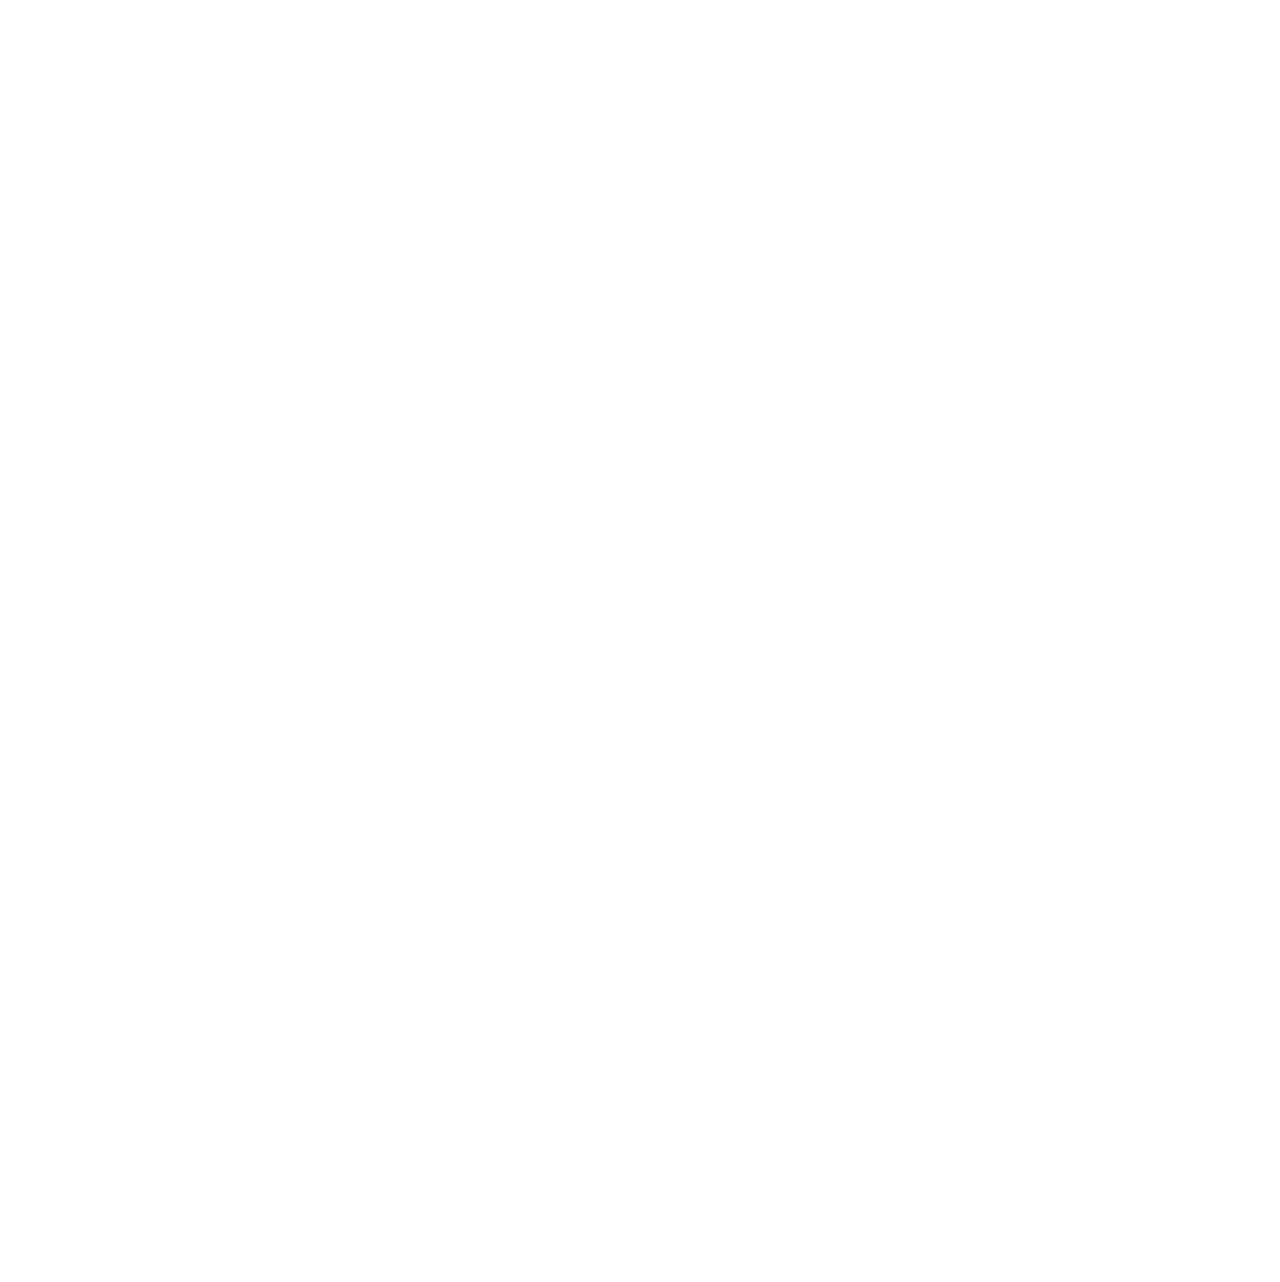
==== index.html @ 2794d04a "error de tipeo" ====
<!DOCTYPE html>
<html lang="en">
<head>
    <meta charset="UTF-8">
    <meta name="viewport" content="width=device-width, initial-scale=1.0">
    <title>Horario de Atención - Mineral Bank</title>
    <link rel="stylesheet" href="style.css"> <!-- Enlace al archivo CSS -->
</head>
<body>
    <header>
        <h1 style="color:rgb(0, 0, 0);">MINERAL MARKET</h1>
        <nav>
            <a href="index.html">Mercado</a>
            <span class="separator">|</span>
            <a href="ubicacion.html">Ubicación</a>
            <span class="separator">|</span>
            <a href="contacto.html">Contacto</a>
            <span class="separator">|</span>
            <a href="horario.html">Horario de Atención</a>
        </nav>
    </header>

    <section>
        
        <h2>Últimos Precios de Metales</h2>
        <table border="1" cellspacing="0" cellpadding="8">
            <tr>
                <th>Metales</th>
                <th>Precios Diarios (22-04-2024)</th>
                <th>Precios Diarios (23-04-2024)</th>
                <th>Precios Mensuales (Febrero)</th>
                <th>Precios Mensuales (Marzo)</th>
            </tr>
            <tr>
                <td>Cobre (¢US$/lb)</td>
                <td>445.178</td>
                <td>435.403</td>
                <td>376.969</td>
                <td>393.520</td>
            </tr>
            <tr>
                <td>Niquel (US$/lb)</td>
                <td>8.625</td>
                <td>8.521</td>
                <td>7.397</td>
                <td>7.907</td>
            </tr>
            <tr>
                <td>Estaño (US$/lb)</td>
                <td>15.989</td>
                <td>14.787</td>
                <td>11.864</td>
                <td>12.449</td>
            </tr>
            <tr>
                <td>Zinc (¢US$/lb)</td>
                <td>126.666</td>
                <td>124.511</td>
                <td>107.250</td>
                <td>111.693</td>
            </tr>
            <tr>
                <td>Plomo (¢US$/lb)</td>
                <td>97.432</td>
                <td>95.753</td>
                <td>94.539</td>
                <td>93.300</td>
            </tr>
            <tr>
                <td>Aluminio (¢US$/lb)</td>
                <td>120.383</td>
                <td>117.254</td>
                <td>98.999</td>
                <td>93.300</td>
            </tr>
            <tr>
                <td>Oro (US$/Oz)</td>
                <td>2361.450</td>
                <td>2298.150</td>
                <td>2025.660</td>
                <td>2158.458</td>
            </tr>
            <tr>
                <td>Plata (US$/Oz)</td>
                <td>27.735</td>
                <td>26.915</td>
                <td>22.685</td>
                <td>24.447</td>
            </tr>
        </table>
    </section>

    <footer>
        <p>&copy; 2024 Mineral Market - Todos los derechos reservados</p>
    </footer>
</body>
</html>
---- style.css ----
/* Estilos para el cuerpo de la página */
body {
    text-align: center;
    font-family: Arial, sans-serif;
    color: #000000;
    padding: 20px;
    background-size: cover; /* Ajustar el tamaño de la imagen de fondo */
    background-position: below;
    opacity: 0; /* Establecer opacidad inicial a 0 */
    animation: fadeIn 2s ease forwards; /* Aplicar animación de fadeIn */
    min-height: 100vh;
    display: flex;
    flex-direction: column;
}

/* Estilo para el encabezado (header) con imagen de fondo */
header {
    background-image: url('imagenes/primera\ \ tapa-02\ \(2\).jpg'); /* Ruta de la imagen de fondo */
    background-size: cover; /* Ajustar el tamaño de la imagen de fondo */
    background-position: center; /* Posicionar la imagen de fondo en el centro */
    height: 400px; /* Altura del encabezado */
    display: flex;
    justify-content: center;
    align-items: center;
    flex-direction: column;
    color: #fff; /* Color del texto en el encabezado */
    text-align: center;
    font-family: Arial, sans-serif;
    padding: 100px;
}

/* Estilo para el título h1 dentro del encabezado */
header h1 {
    margin-bottom: 450px; /* Margen inferior para separar del siguiente elemento */
}

/* Estilo para la sección que contiene la tabla */
section {
    margin: 0 auto; /* Centrar horizontalmente la sección */
    max-width: 800px; /* Ancho máximo de la sección */
    margin-bottom: 80px; /* Agregar margen inferior para separar del pie de página */
}

/* Estilos para la tabla */
table {
    width: 100%; /* Ancho completo de la tabla */
    border-collapse: collapse; /* Colapsar los bordes de la tabla */
    margin-top: 20px; /* Espacio superior */
}

/* Estilos para las celdas de la tabla */
th, td {
    padding: 10px; /* Relleno interno */
    border: 1px solid #ccc; /* Borde */
}

/* Estilos para los enlaces en el menú de navegación */
nav a {
    text-decoration: none;
    color: rgb(0, 0, 0); /* Color del texto */
    padding: 10px; /* Aumentar el relleno para hacer los enlaces más grandes */
    font-size: 20px; /* Aumentar el tamaño del texto */
    margin: 0 10px; /* Agregar margen horizontal */
    position: relative; /* Posición relativa para permitir la superposición */
}

nav a::after {
    content: ''; /* Contenido generado */
    position: absolute;
    bottom: 0;
    left: 0;
    width: 100%;
    height: 2px; /* Grosor de la línea */
    background-color: transparent; /* Color inicial transparente */
    transition: background-color 0.3s ease; /* Transición del color */
}

nav a:hover::after {
    background-color: rgba(0, 0, 0, 0.6); /* Color celeste con opacidad del 60% */
}

/* Estilos para el pie de página (footer) */
footer {
    position: fixed;
    bottom: 0;
    left: 0;
    width: 100%;
    background-color: #333;
    color: #ffffff;
    text-align: center;
    padding: 8px 0; /* Aumentar el espacio interno superior e inferior */
    display: flex;
    justify-content: center;
    align-items: center;
    border-top: 2px solid black; /* Borde superior negro */
}

/* Estilos para el cuerpo de la página */
body {
    text-align: center;
    font-family: Arial, sans-serif;
    color: #000000;
    padding: 20px;
    background-size: cover; /* Ajustar el tamaño de la imagen de fondo */
    background-position: below;
    opacity: 0; /* Establecer opacidad inicial a 0 */
    animation: fadeIn 0.5s ease forwards; /* Aplicar animación de fadeIn al cargar la página */
    min-height: 100vh;
    display: flex;
    flex-direction: column;
}

/* Animación de fadeIn */
@keyframes fadeIn {
    0% {
        opacity: 10; /* Inicio de la animación con opacidad 0 */
    }
    100% {
        opacity: 1; /* Final de la animación con opacidad 1 */
    }
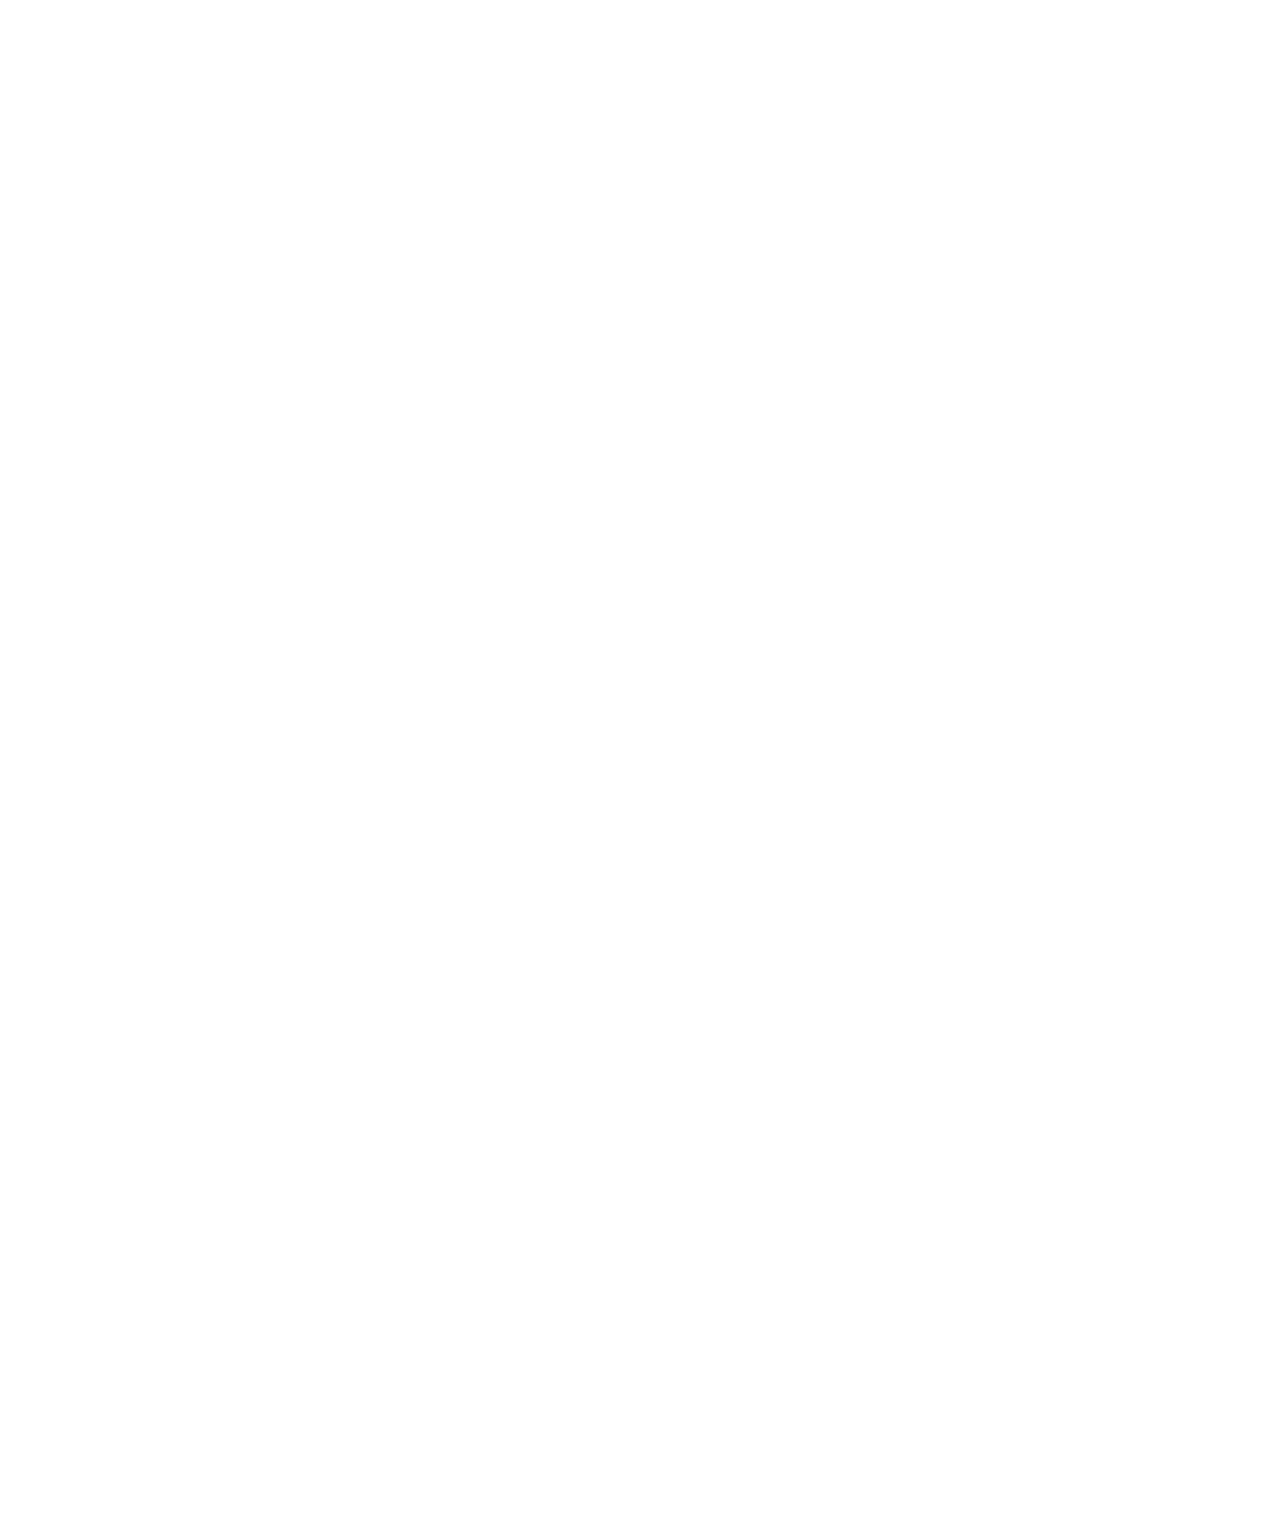
==== commit 50b4d452: "modigique el css, js, chat y agregue el foro" ====
--- a/index.html
+++ b/index.html
@@ -1,11 +1,40 @@
 <!DOCTYPE html>
-<html lang="en">
+<html lang="es">
 <head>
     <meta charset="UTF-8">
     <meta name="viewport" content="width=device-width, initial-scale=1.0">
-    <title>Horario de Atención - Mineral Bank</title>
+    <title>MINERAL BANK - mercado</title>
     <link rel="stylesheet" href="style.css"> <!-- Enlace al archivo CSS -->
+    <style>
+        /* Estilo para el botón de asistencia online */
+        .boton-asistencia {
+            position: fixed;
+            bottom: 50%;
+            right: 20px;
+            width: 50px;
+            height: 50px;
+            border: none;
+            background: url(imagenes/asistente.png) no-repeat center center;
+            background-size: cover;
+            border-radius: 50%;
+            cursor: pointer;
+            z-index: 9999;
+        }
+
+        /* Estilo para el cuadro de chat */
+        .cuadro-chat {
+            position: fixed;
+            bottom: 20px;
+            right: 20px;
+            background-color: #fff;
+            border: 1px solid #ccc;
+            padding: 20px;
+            display: none; 
+            z-index: 998;
+        }
+    </style>
 </head>
+
 <body>
     <header>
         <h1 style="color:rgb(0, 0, 0);">MINERAL MARKET</h1>
@@ -89,9 +118,39 @@
             </tr>
         </table>
     </section>
-
+    <section>
+        <h2>FORO</h2>
+        <!-- Aquí puedes colocar el código del chat en línea -->
+        <div id="chat-container">
+            <div id="chat-messages">
+                <!-- Aquí se mostrarán los mensajes del chat -->
+            </div>
+            <form id="chat-form">
+                
+                <input type="text" id="message-input" placeholder="Escribe tu mensaje...">
+                <button type="submit">Enviar</button>
+                
+            </form>
+        </div>
+    </section>
+    
     <footer>
         <p>&copy; 2024 Mineral Market - Todos los derechos reservados</p>
     </footer>
+
+    <!-- Botón de asistencia online -->
+    <button class="boton-asistencia" id="boton-asistencia"></button>
+
+    <!-- Cuadro de chat -->
+    <div class="cuadro-chat" id="cuadro-chat">
+        <h3>Asistencia en línea</h3>
+        <form id="formulario-chat">
+            <input type="text" id="pregunta" placeholder="Haz una pregunta...">
+            <button type="submit">Enviar</button>
+        </form>
+    </div>
+
+    <!-- Script de JavaScript -->
+    <script src="script.js"></script>
 </body>
 </html>
--- a/style.css
+++ b/style.css
@@ -2,9 +2,9 @@
 body {
     text-align: center;
     font-family: Arial, sans-serif;
-    color: #000000;
+    color: #13b2dfcb;
     padding: 20px;
-    background-size: cover; /* Ajustar el tamaño de la imagen de fondo */
+    background-size: cover; 
     background-position: below;
     opacity: 0; /* Establecer opacidad inicial a 0 */
     animation: fadeIn 2s ease forwards; /* Aplicar animación de fadeIn */
@@ -15,9 +15,9 @@
 
 /* Estilo para el encabezado (header) con imagen de fondo */
 header {
-    background-image: url('imagenes/primera\ \ tapa-02\ \(2\).jpg'); /* Ruta de la imagen de fondo */
-    background-size: cover; /* Ajustar el tamaño de la imagen de fondo */
-    background-position: center; /* Posicionar la imagen de fondo en el centro */
+    background-image: url('imagenes/primera\ \ tapa-02\ \(2\).jpg'); 
+    background-size: cover; 
+    background-position: center; 
     height: 400px; /* Altura del encabezado */
     display: flex;
     justify-content: center;
@@ -29,39 +29,83 @@
     padding: 100px;
 }
 
-/* Estilo para el título h1 dentro del encabezado */
 header h1 {
-    margin-bottom: 450px; /* Margen inferior para separar del siguiente elemento */
-}
-
-/* Estilo para la sección que contiene la tabla */
+    margin-bottom: 450px; 
+}
+
+/* Estilos adicionales para el botón de asistencia online */
+.boton-asistencia {
+    position: fixed; /* Posición fija para que el botón esté siempre visible */
+    bottom: 20px; /* Distancia desde la parte inferior */
+    right: 20px; /* Distancia desde el lado derecho */
+    background-color: #0d63be; 
+    color: #ffffff; /* Color del texto blanco */
+    font-size: 16px; 
+    padding: 10px 20px; /* Relleno interno del botón */
+    border: none; /* Elimina el borde del botón */
+    border-radius: 50%; /* Borde redondeado para que sea circular */
+    box-shadow: 0 2px 4px rgba(0, 0, 0, 0.1); /* Sombra suave */
+    transition: background-color 0.3s ease; /* Transición suave para el cambio de color de fondo */
+    z-index: 9999; /* Asegura que el botón esté sobre otros elementos */
+}
+
+/* Cambio de color de fondo al pasar el cursor sobre el botón */
+.boton-asistencia:hover {
+    background-color: #0056b3; 
+}
+
+/* Estilo de la tabla */
 section {
-    margin: 0 auto; /* Centrar horizontalmente la sección */
-    max-width: 800px; /* Ancho máximo de la sección */
-    margin-bottom: 80px; /* Agregar margen inferior para separar del pie de página */
+    margin: 0 auto; 
+    max-width: 800px; 
+    margin-bottom: 80px; 
 }
 
 /* Estilos para la tabla */
 table {
-    width: 100%; /* Ancho completo de la tabla */
-    border-collapse: collapse; /* Colapsar los bordes de la tabla */
-    margin-top: 20px; /* Espacio superior */
+    width: 100%;
+    border-collapse: collapse;
+    margin-top: 20px; /* Ajuste el margen superior de la tabla */
 }
 
 /* Estilos para las celdas de la tabla */
 th, td {
-    padding: 10px; /* Relleno interno */
-    border: 1px solid #ccc; /* Borde */
+    padding: 12px;
+    text-align: left;
+    border-bottom: 1px solid #ddd; /* Línea inferior para cada fila */
+}
+
+/* Estilos para la primera fila (encabezado) de la tabla */
+th {
+    background-color: #007bff; /* Color de fondo para el encabezado */
+    color: #fff; /* Color de texto para el encabezado */
+}
+
+/* Estilos para las filas impares de la tabla */
+tr:nth-child(odd) {
+    background-color: #f2f2f2; /* Color de fondo para las filas impares */
+}
+
+/* Estilos para las filas pares de la tabla */
+tr:nth-child(even) {
+    background-color: #fff; /* Color de fondo para las filas pares */
+}
+
+/* Estilos para la tabla en dispositivos móviles */
+@media screen and (max-width: 600px) {
+    th, td {
+        padding: 8px; /* Reduzca el padding en dispositivos móviles */
+    }
 }
 
 /* Estilos para los enlaces en el menú de navegación */
 nav a {
     text-decoration: none;
     color: rgb(0, 0, 0); /* Color del texto */
-    padding: 10px; /* Aumentar el relleno para hacer los enlaces más grandes */
-    font-size: 20px; /* Aumentar el tamaño del texto */
-    margin: 0 10px; /* Agregar margen horizontal */
-    position: relative; /* Posición relativa para permitir la superposición */
+    padding: 10px; 
+    font-size: 20px; 
+    margin: 0 10px;
+    position: relative; 
 }
 
 nav a::after {
@@ -104,17 +148,54 @@
     background-size: cover; /* Ajustar el tamaño de la imagen de fondo */
     background-position: below;
     opacity: 0; /* Establecer opacidad inicial a 0 */
-    animation: fadeIn 0.5s ease forwards; /* Aplicar animación de fadeIn al cargar la página */
+    animation: fadeIn 0.5s ease forwards; /*  animación de fadeIn al cargar la página */
     min-height: 100vh;
     display: flex;
     flex-direction: column;
+}
+#chat-container {
+    border: 1px solid #ccc;
+    border-radius: 5px;
+    padding: 10px;
+    max-width: 400px;
+    margin: 0 auto;
+}
+
+#chat-messages {
+    max-height: 200px;
+    overflow-y: auto;
+    border-bottom: 1px solid #ccc;
+}
+
+#chat-form {
+    display: flex;
+}
+
+#message-input {
+    flex: 1;
+    padding: 5px;
+    margin-right: 5px;
+}
+
+#chat-form button {
+    padding: 5px 10px;
+    background-color: #007bff;
+    color: #fff;
+    border: none;
+    border-radius: 3px;
+    cursor: pointer;
+}
+
+#chat-form button:hover {
+    background-color: #0056b3;
 }
 
 /* Animación de fadeIn */
 @keyframes fadeIn {
     0% {
-        opacity: 10; /* Inicio de la animación con opacidad 0 */
+        opacity: 10; 
     }
     100% {
-        opacity: 1; /* Final de la animación con opacidad 1 */
-    }+        opacity: 1; 
+    }
+}
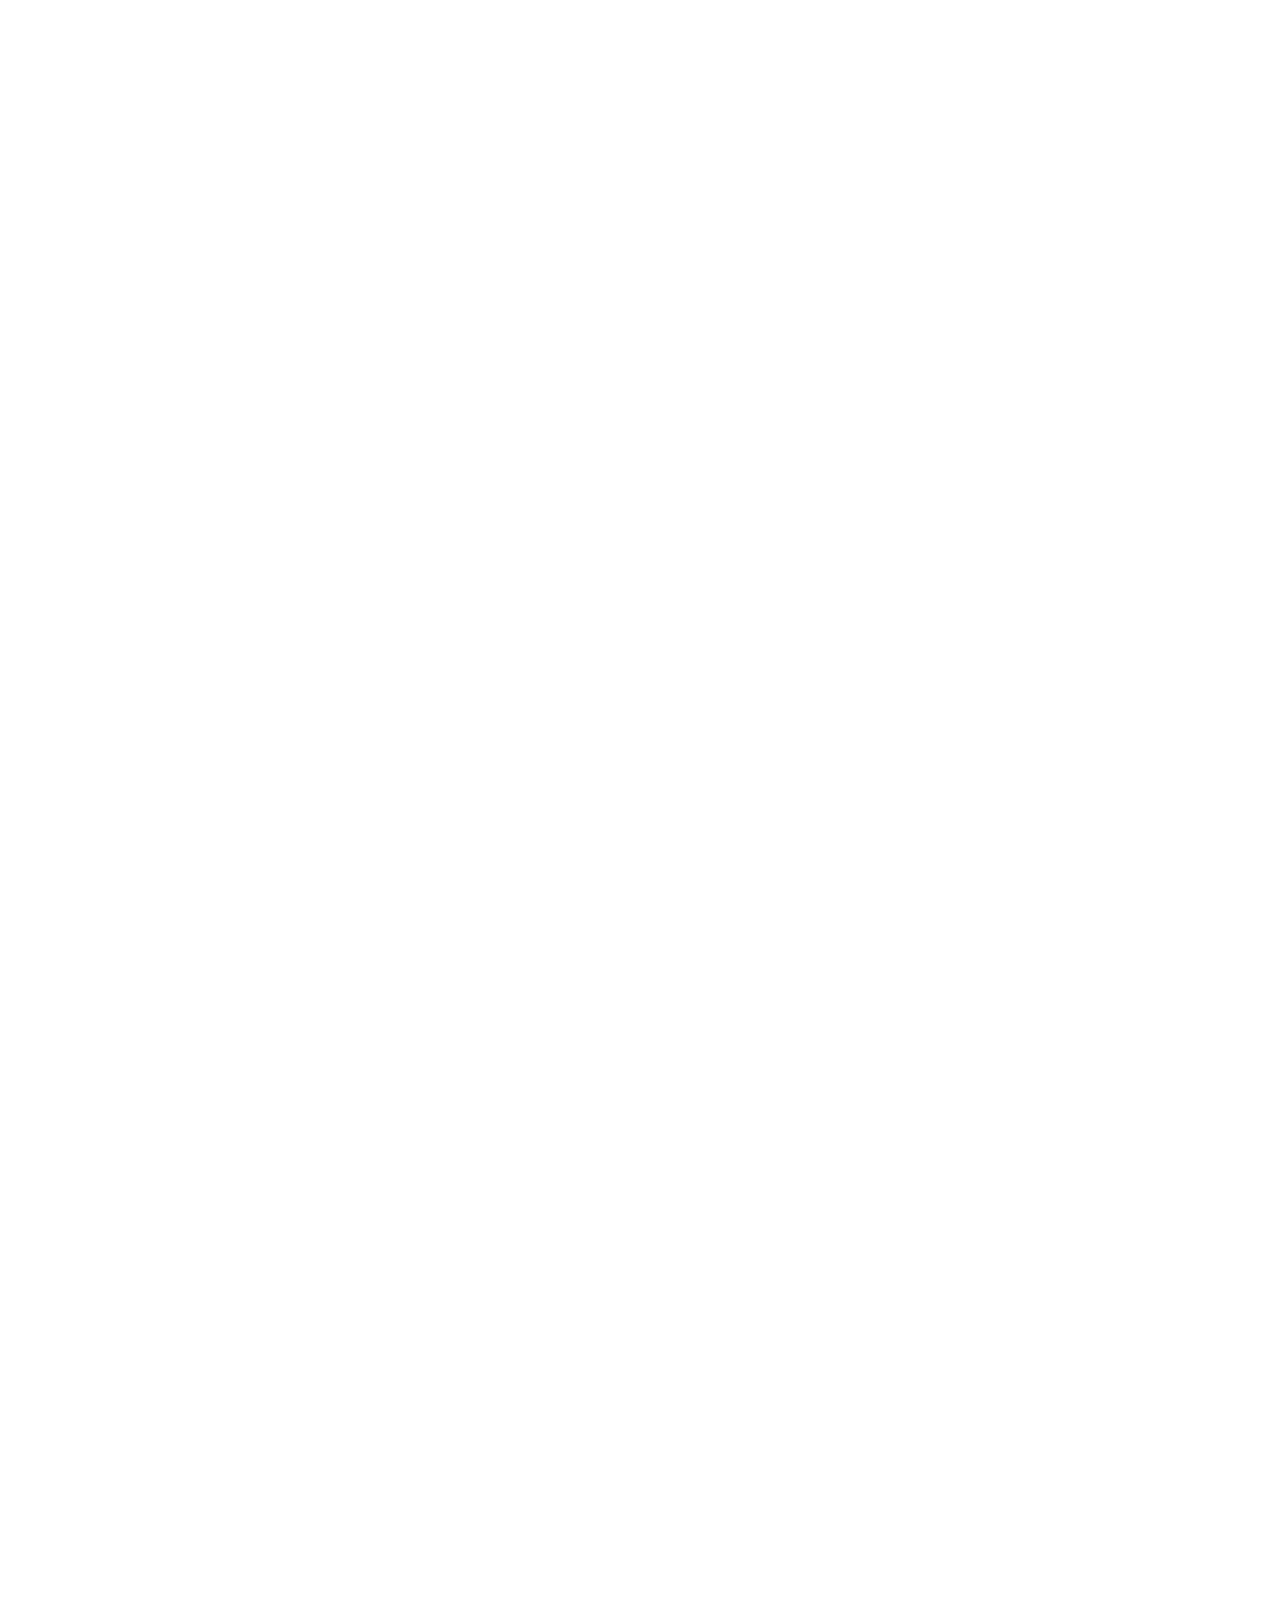
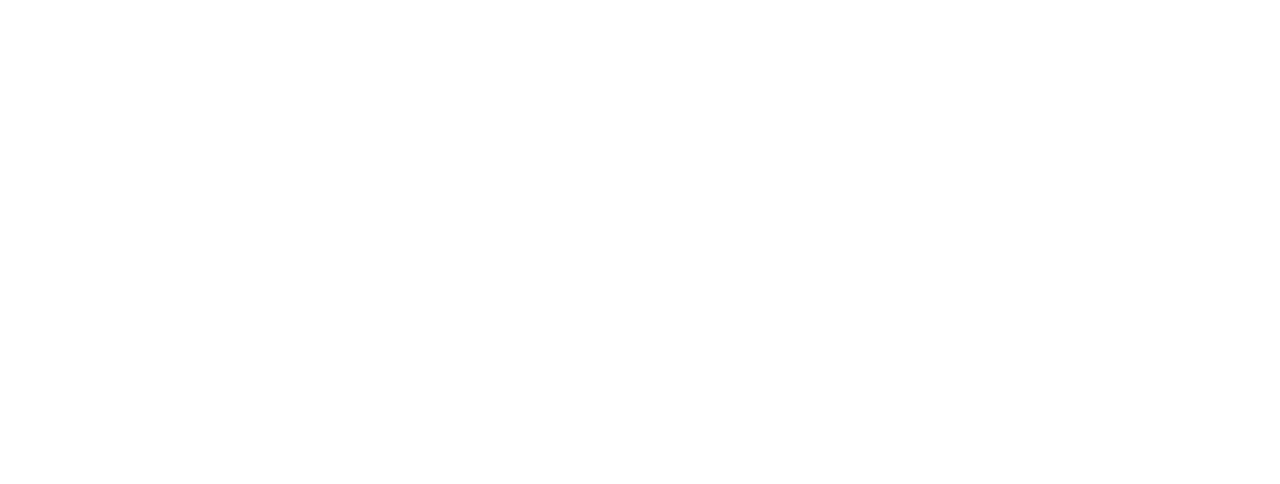
==== commit 9b01ecd4: "videos" ====
--- a/index.html
+++ b/index.html
@@ -6,31 +6,21 @@
     <title>MINERAL BANK - mercado</title>
     <link rel="stylesheet" href="style.css"> <!-- Enlace al archivo CSS -->
     <style>
-        /* Estilo para el botón de asistencia online */
-        .boton-asistencia {
-            position: fixed;
-            bottom: 50%;
-            right: 20px;
-            width: 50px;
-            height: 50px;
-            border: none;
-            background: url(imagenes/asistente.png) no-repeat center center;
-            background-size: cover;
-            border-radius: 50%;
-            cursor: pointer;
-            z-index: 9999;
+        /* Estilo para el contenedor del video */
+        .video-container {
+            float: left; /* Alinear el contenedor del video a la izquierda */
+            margin-right: 20px; /* Dar un margen a la derecha */
+            border: 2px solid #ccc; /* Añadir un borde alrededor del video */
+            padding: 10px; /* Añadir un espacio interno alrededor del video */
+            height: 500px; /* Altura del contenedor del video */
         }
 
-        /* Estilo para el cuadro de chat */
-        .cuadro-chat {
-            position: fixed;
-            bottom: 20px;
-            right: 20px;
-            background-color: #fff;
-            border: 1px solid #ccc;
-            padding: 20px;
-            display: none; 
-            z-index: 998;
+        /* Estilo para el foro */
+        .foro-container {
+            float: left; /* Alinear el contenedor del foro a la izquierda */
+            margin-right: 20px; /* Dar un margen a la derecha */
+            border: 2px solid #ccc; /* Añadir un borde alrededor del foro */
+            padding: 10px; /* Añadir un espacio interno alrededor del foro */
         }
     </style>
 </head>
@@ -50,7 +40,6 @@
     </header>
 
     <section>
-        
         <h2>Últimos Precios de Metales</h2>
         <table border="1" cellspacing="0" cellpadding="8">
             <tr>
@@ -118,12 +107,19 @@
             </tr>
         </table>
     </section>
-    <section>
+
+    <!-- Contenedor del video -->
+    <div class="video-container">
+        <iframe src="https://www.youtube.com/embed/CatEXzcy3Uk" frameborder="0" allow="accelerometer; autoplay; encrypted-media; gyroscope; picture-in-picture" allowfullscreen></iframe>
+    </div>
+
+    <!-- Contenedor del foro -->
+    <div class="foro-container">
         <h2>FORO</h2>
-        <!-- Aquí puedes colocar el código del chat en línea -->
+        <!-- codigo del chat en línea -->
         <div id="chat-container">
             <div id="chat-messages">
-                <!-- Aquí se mostrarán los mensajes del chat -->
+                <!-- los mensajes del chat -->
             </div>
             <form id="chat-form">
                 
@@ -132,8 +128,10 @@
                 
             </form>
         </div>
-    </section>
-    
+    </div>
+
+    <!-- Resto del código HTML -->
+
     <footer>
         <p>&copy; 2024 Mineral Market - Todos los derechos reservados</p>
     </footer>
--- a/style.css
+++ b/style.css
@@ -35,18 +35,18 @@
 
 /* Estilos adicionales para el botón de asistencia online */
 .boton-asistencia {
-    position: fixed; /* Posición fija para que el botón esté siempre visible */
-    bottom: 20px; /* Distancia desde la parte inferior */
-    right: 20px; /* Distancia desde el lado derecho */
+    position: fixed; /
+    bottom: 20px; 
+    right: 20px; 
     background-color: #0d63be; 
-    color: #ffffff; /* Color del texto blanco */
+    color: #ffffff; 
     font-size: 16px; 
-    padding: 10px 20px; /* Relleno interno del botón */
-    border: none; /* Elimina el borde del botón */
-    border-radius: 50%; /* Borde redondeado para que sea circular */
-    box-shadow: 0 2px 4px rgba(0, 0, 0, 0.1); /* Sombra suave */
-    transition: background-color 0.3s ease; /* Transición suave para el cambio de color de fondo */
-    z-index: 9999; /* Asegura que el botón esté sobre otros elementos */
+    padding: 10px 20px; 
+    border: none; 
+    border-radius: 50%;
+    box-shadow: 0 2px 4px rgba(0, 0, 0, 0.1); 
+    transition: background-color 0.3s ease; 
+    z-index: 9999; 
 }
 
 /* Cambio de color de fondo al pasar el cursor sobre el botón */
@@ -78,17 +78,17 @@
 /* Estilos para la primera fila (encabezado) de la tabla */
 th {
     background-color: #007bff; /* Color de fondo para el encabezado */
-    color: #fff; /* Color de texto para el encabezado */
+    color: #fff; 
 }
 
 /* Estilos para las filas impares de la tabla */
 tr:nth-child(odd) {
-    background-color: #f2f2f2; /* Color de fondo para las filas impares */
+    background-color: #f2f2f2; 
 }
 
 /* Estilos para las filas pares de la tabla */
 tr:nth-child(even) {
-    background-color: #fff; /* Color de fondo para las filas pares */
+    background-color: #fff; 
 }
 
 /* Estilos para la tabla en dispositivos móviles */
@@ -101,7 +101,7 @@
 /* Estilos para los enlaces en el menú de navegación */
 nav a {
     text-decoration: none;
-    color: rgb(0, 0, 0); /* Color del texto */
+    color: rgb(0, 0, 0);
     padding: 10px; 
     font-size: 20px; 
     margin: 0 10px;
@@ -116,7 +116,7 @@
     width: 100%;
     height: 2px; /* Grosor de la línea */
     background-color: transparent; /* Color inicial transparente */
-    transition: background-color 0.3s ease; /* Transición del color */
+    transition: background-color 0.3s ease; 
 }
 
 nav a:hover::after {
@@ -145,11 +145,8 @@
     font-family: Arial, sans-serif;
     color: #000000;
     padding: 20px;
-    background-size: cover; /* Ajustar el tamaño de la imagen de fondo */
+    background-size: cover;
     background-position: below;
-    opacity: 0; /* Establecer opacidad inicial a 0 */
-    animation: fadeIn 0.5s ease forwards; /*  animación de fadeIn al cargar la página */
-    min-height: 100vh;
     display: flex;
     flex-direction: column;
 }
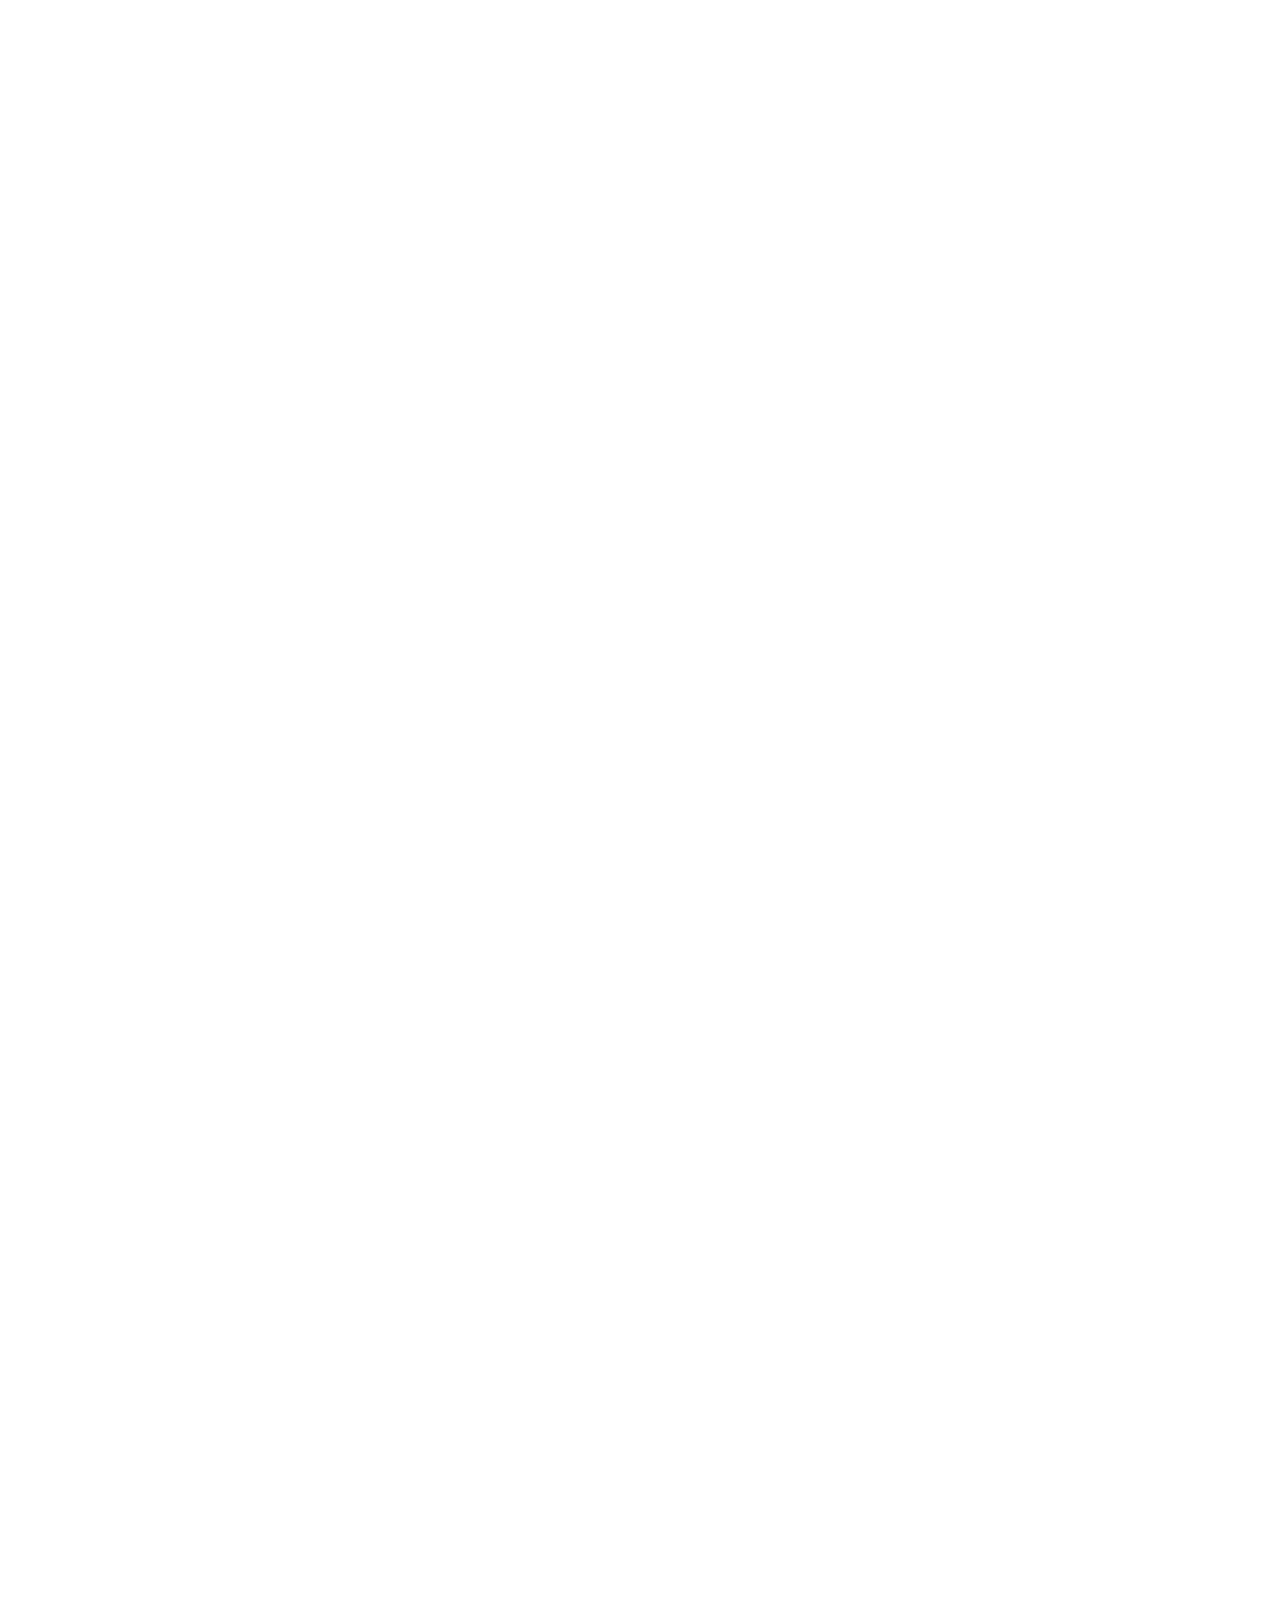
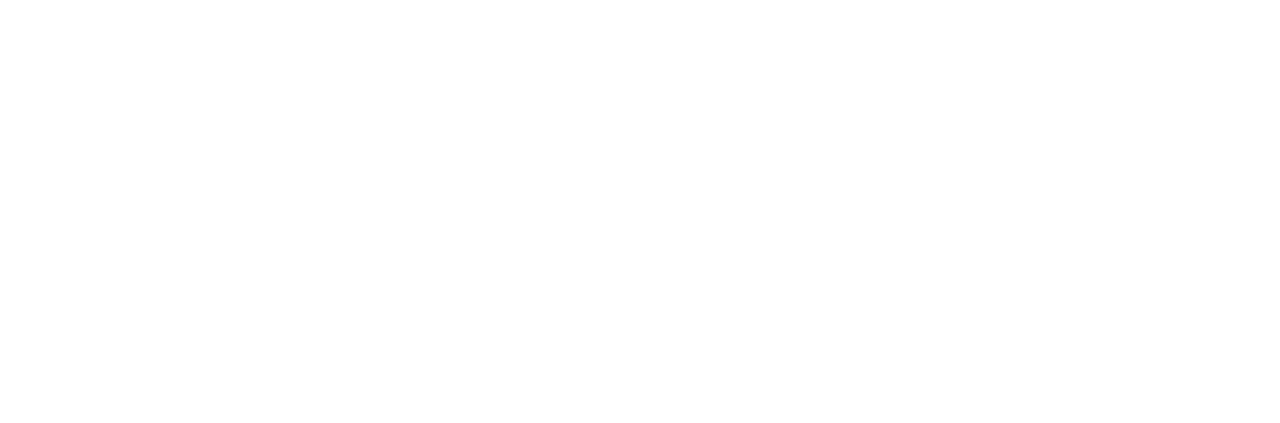
==== commit 63b198e4: "corregi el error de la vista" ====
--- a/index.html
+++ b/index.html
@@ -6,21 +6,45 @@
     <title>MINERAL BANK - mercado</title>
     <link rel="stylesheet" href="style.css"> <!-- Enlace al archivo CSS -->
     <style>
-        /* Estilo para el contenedor del video */
-        .video-container {
-            float: left; /* Alinear el contenedor del video a la izquierda */
-            margin-right: 20px; /* Dar un margen a la derecha */
-            border: 2px solid #ccc; /* Añadir un borde alrededor del video */
-            padding: 10px; /* Añadir un espacio interno alrededor del video */
-            height: 500px; /* Altura del contenedor del video */
+        /* Estilo para el botón de asistencia online */
+        .boton-asistencia {
+            position: fixed;
+            bottom: 50%;
+            right: 20px;
+            width: 50px;
+            height: 50px;
+            border: none;
+            background: url(imagenes/asistente.png) no-repeat center center;
+            background-size: cover;
+            border-radius: 50%;
+            cursor: pointer;
+            z-index: 9999;
         }
 
-        /* Estilo para el foro */
-        .foro-container {
-            float: left; /* Alinear el contenedor del foro a la izquierda */
-            margin-right: 20px; /* Dar un margen a la derecha */
-            border: 2px solid #ccc; /* Añadir un borde alrededor del foro */
-            padding: 10px; /* Añadir un espacio interno alrededor del foro */
+        /* Estilo para el cuadro de chat */
+        .cuadro-chat {
+            position: fixed;
+            bottom: 20px;
+            right: 20px;
+            background-color: #fff;
+            border: 1px solid #ccc;
+            padding: 20px;
+            display: none; 
+            z-index: 998;
+        }
+
+        /* Estilo para los videos */
+        .video-container {
+            margin-bottom: 20px;
+            display: inline-block;
+            width: 49%;
+            box-sizing: border-box;
+            padding: 0 5px;
+        }
+
+        .video-container iframe {
+            width: 100%;
+            height: 315px;
         }
     </style>
 </head>
@@ -108,13 +132,17 @@
         </table>
     </section>
 
-    <!-- Contenedor del video -->
-    <div class="video-container">
-        <iframe src="https://www.youtube.com/embed/CatEXzcy3Uk" frameborder="0" allow="accelerometer; autoplay; encrypted-media; gyroscope; picture-in-picture" allowfullscreen></iframe>
-    </div>
-
-    <!-- Contenedor del foro -->
-    <div class="foro-container">
+    <section>
+        <h2>Videos Informativos</h2>
+        <div class="video-container">
+            <iframe width="560" height="315" src="https://www.youtube.com/embed/CatEXzcy3Uk" frameborder="0" allow="accelerometer; autoplay; clipboard-write; encrypted-media; gyroscope; picture-in-picture" allowfullscreen></iframe>
+        </div>
+        <div class="video-container">
+            <iframe width="560" height="315" src="https://www.youtube.com/embed/b0rEXwDu1pk" frameborder="0" allow="accelerometer; autoplay; clipboard-write; encrypted-media; gyroscope; picture-in-picture" allowfullscreen></iframe>
+        </div>
+    </section>
+    
+    <section>
         <h2>FORO</h2>
         <!-- codigo del chat en línea -->
         <div id="chat-container">
@@ -122,16 +150,12 @@
                 <!-- los mensajes del chat -->
             </div>
             <form id="chat-form">
-                
                 <input type="text" id="message-input" placeholder="Escribe tu mensaje...">
                 <button type="submit">Enviar</button>
-                
             </form>
         </div>
-    </div>
-
-    <!-- Resto del código HTML -->
-
+    </section>
+    
     <footer>
         <p>&copy; 2024 Mineral Market - Todos los derechos reservados</p>
     </footer>
@@ -150,5 +174,4 @@
 
     <!-- Script de JavaScript -->
     <script src="script.js"></script>
-</body>
-</html>
+</body
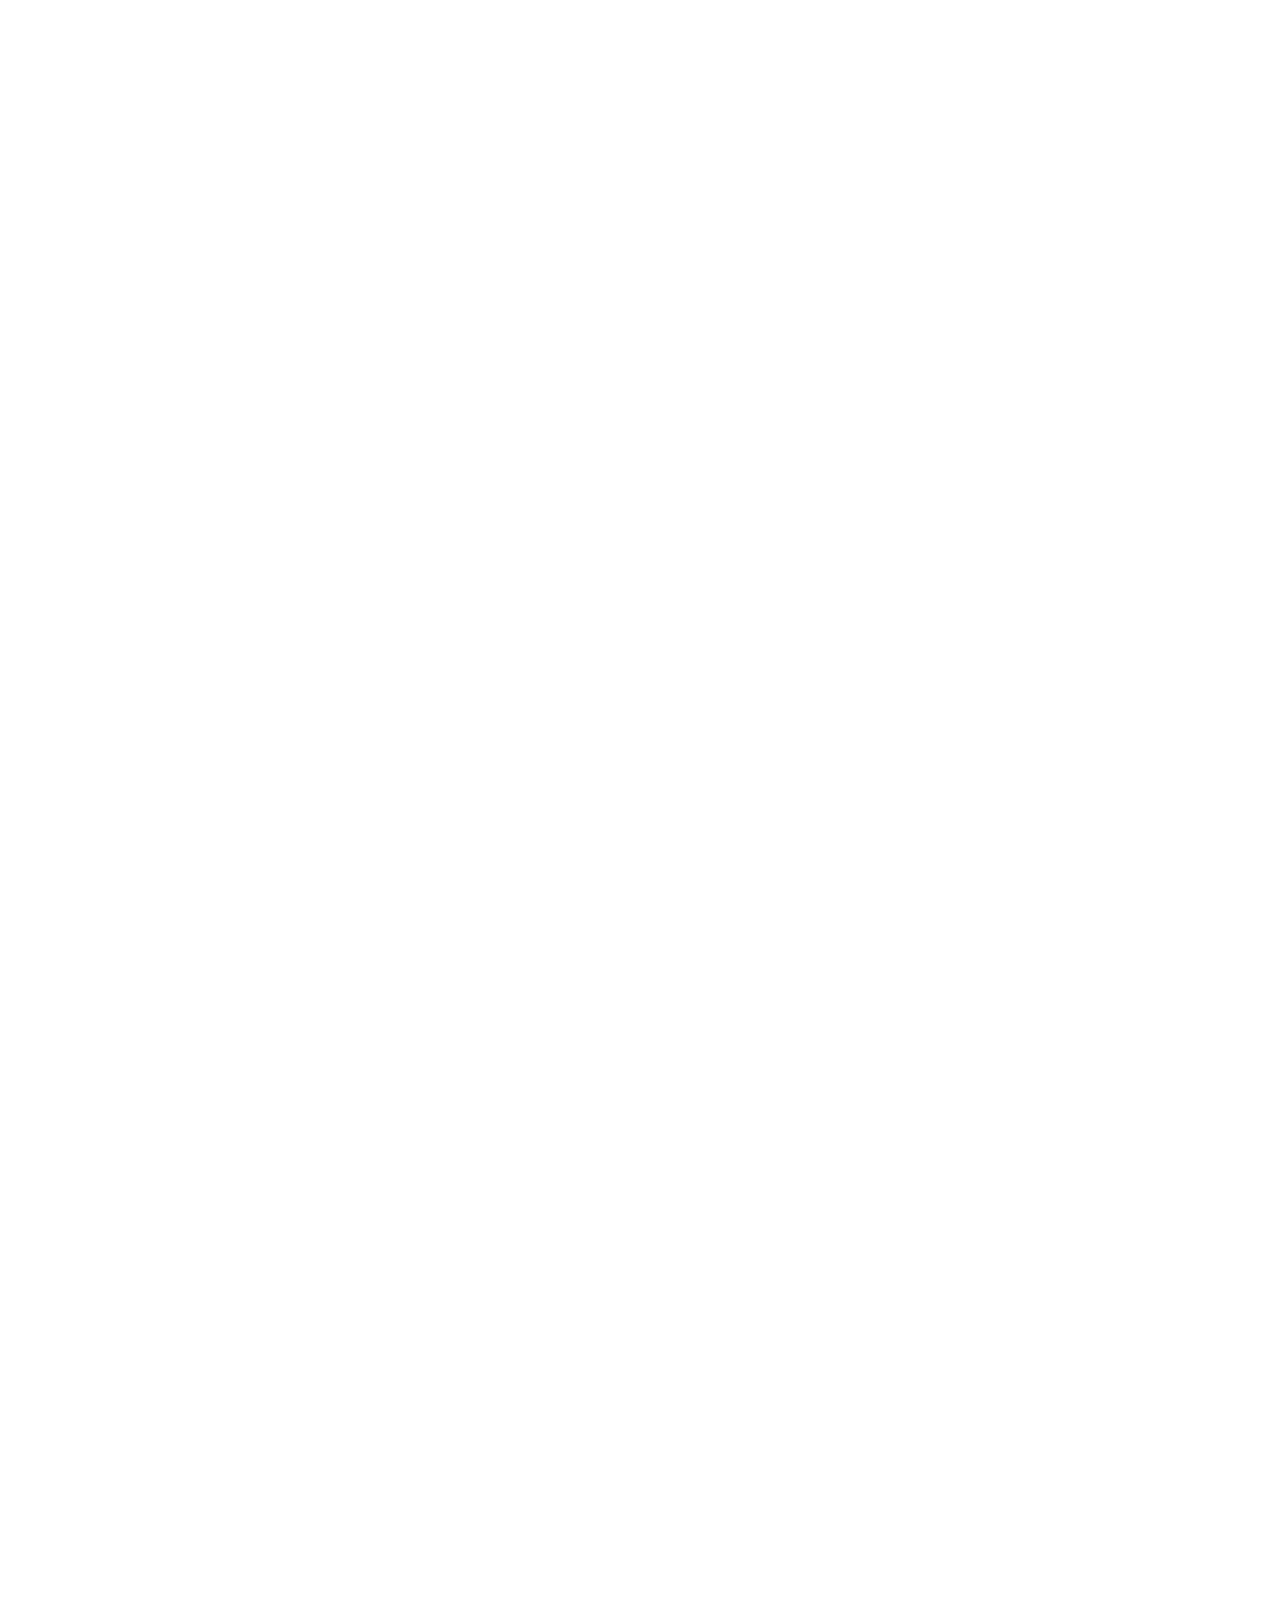
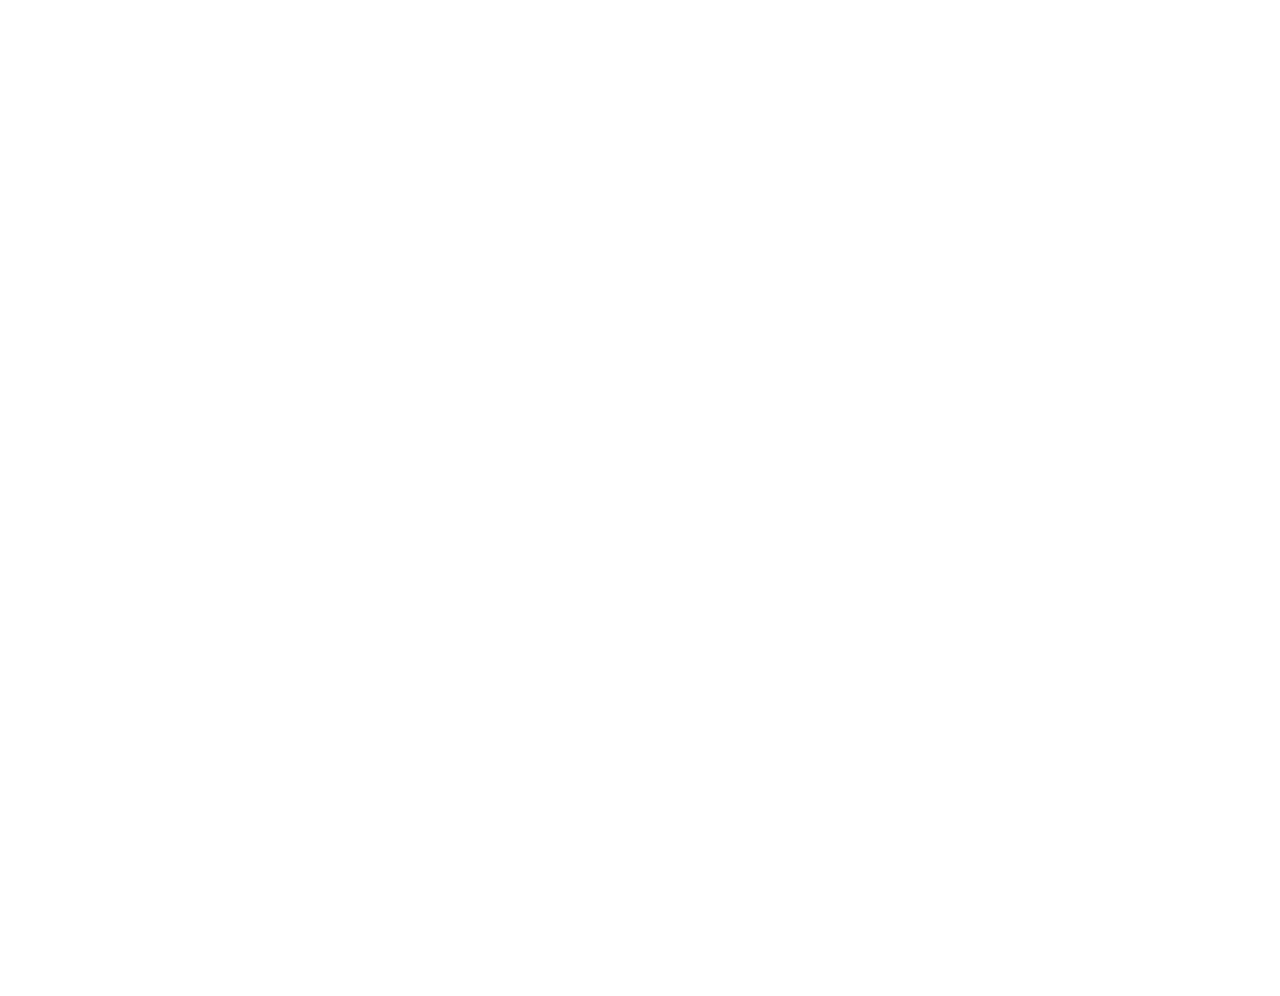
==== commit a6f1dd85: "integrantes" ====
--- a/index.html
+++ b/index.html
@@ -142,6 +142,7 @@
         </div>
     </section>
     
+    
     <section>
         <h2>FORO</h2>
         <!-- codigo del chat en línea -->
@@ -171,6 +172,24 @@
             <button type="submit">Enviar</button>
         </form>
     </div>
+<!-- Nueva sección para los integrantes del proyecto -->
+<section class="integrantes">
+    <div class="integrante">
+        <img src="imagenes/images.jpg" alt="Norman Reedus">
+        <h3>Norman Reedus</h3>
+        <p>Diseñador e Ilustrador de la página</p>
+    </div>
+    <div class="integrante">
+        <img src="imagenes/Guillermo_Fracella_(cropped).jpg" alt="Guillermo Francella">
+        <h3>Guillermo Francella</h3>
+        <p>Programador</p>
+    </div>
+    <div class="integrante">
+        <img src="imagenes/TechCrunch_Disrupt_2019_(48834434641)_(cropped).jpg" alt="will Smith">
+        <h3>Will Smith</h3>
+        <p>Inversor mayoritario</p>
+    </div>
+</section>
 
     <!-- Script de JavaScript -->
     <script src="script.js"></script>
--- a/style.css
+++ b/style.css
@@ -18,12 +18,12 @@
     background-image: url('imagenes/primera\ \ tapa-02\ \(2\).jpg'); 
     background-size: cover; 
     background-position: center; 
-    height: 400px; /* Altura del encabezado */
+    height: 400px; 
     display: flex;
     justify-content: center;
     align-items: center;
     flex-direction: column;
-    color: #fff; /* Color del texto en el encabezado */
+    color: #fff; 
     text-align: center;
     font-family: Arial, sans-serif;
     padding: 100px;
@@ -32,6 +32,7 @@
 header h1 {
     margin-bottom: 450px; 
 }
+
 
 /* Estilos adicionales para el botón de asistencia online */
 .boton-asistencia {
@@ -49,12 +50,12 @@
     z-index: 9999; 
 }
 
-/* Cambio de color de fondo al pasar el cursor sobre el botón */
+
 .boton-asistencia:hover {
     background-color: #0056b3; 
 }
 
-/* Estilo de la tabla */
+
 section {
     margin: 0 auto; 
     max-width: 800px; 
@@ -65,14 +66,14 @@
 table {
     width: 100%;
     border-collapse: collapse;
-    margin-top: 20px; /* Ajuste el margen superior de la tabla */
+    margin-top: 20px; 
 }
 
 /* Estilos para las celdas de la tabla */
 th, td {
     padding: 12px;
     text-align: left;
-    border-bottom: 1px solid #ddd; /* Línea inferior para cada fila */
+    border-bottom: 1px solid #ddd; 
 }
 
 /* Estilos para la primera fila (encabezado) de la tabla */
@@ -81,22 +82,64 @@
     color: #fff; 
 }
 
-/* Estilos para las filas impares de la tabla */
+
 tr:nth-child(odd) {
     background-color: #f2f2f2; 
 }
 
-/* Estilos para las filas pares de la tabla */
+
 tr:nth-child(even) {
     background-color: #fff; 
 }
 
-/* Estilos para la tabla en dispositivos móviles */
+/* Estilos para la tabla en celulares */
 @media screen and (max-width: 600px) {
     th, td {
-        padding: 8px; /* Reduzca el padding en dispositivos móviles */
+        padding: 8px; 
     }
 }
+/* Integrantes */
+.integrantes {
+    display: flex; /*  flexbox */
+    justify-content: space-between; 
+    margin: 30px auto; 
+    max-width: 800px; 
+    padding: 20px; 
+    border: 1px solid #ccc; 
+    border-radius: 8px; 
+    box-shadow: 0 2px 4px rgba(0, 0, 0, 0.1); 
+}
+
+
+.integrante {
+    flex: 1; 
+    margin: 0 10px; 
+    text-align: center; 
+}
+
+/* Estilos para la imagen  */
+.integrante img {
+    max-width: 100%; 
+    border-radius: 50%; 
+    box-shadow: 0 2px 4px rgba(0, 0, 0, 0.1); 
+    margin-bottom: 10px; 
+}
+
+/* Estilos para el nombre del integrante */
+.integrante h3 {
+    color: #007bff; 
+    font-size: 20px; 
+    margin-bottom: 10px; /
+}
+
+/*  descripción   */
+.integrante p {
+    color: #333; 
+    font-size: 16px; 
+    line-height: 1.4; 
+    margin-bottom: 10px;
+}
+
 
 /* Estilos para los enlaces en el menú de navegación */
 nav a {
@@ -109,18 +152,18 @@
 }
 
 nav a::after {
-    content: ''; /* Contenido generado */
+    content: ''; 
     position: absolute;
     bottom: 0;
     left: 0;
     width: 100%;
-    height: 2px; /* Grosor de la línea */
-    background-color: transparent; /* Color inicial transparente */
+    height: 2px; 
+    background-color: transparent; 
     transition: background-color 0.3s ease; 
 }
 
 nav a:hover::after {
-    background-color: rgba(0, 0, 0, 0.6); /* Color celeste con opacidad del 60% */
+    background-color: rgba(0, 0, 0, 0.6); 
 }
 
 /* Estilos para el pie de página (footer) */
@@ -132,12 +175,13 @@
     background-color: #333;
     color: #ffffff;
     text-align: center;
-    padding: 8px 0; /* Aumentar el espacio interno superior e inferior */
+    padding: 8px 0; 
     display: flex;
     justify-content: center;
     align-items: center;
-    border-top: 2px solid black; /* Borde superior negro */
-}
+    border-top: 2px solid black; 
+}
+
 
 /* Estilos para el cuerpo de la página */
 body {
